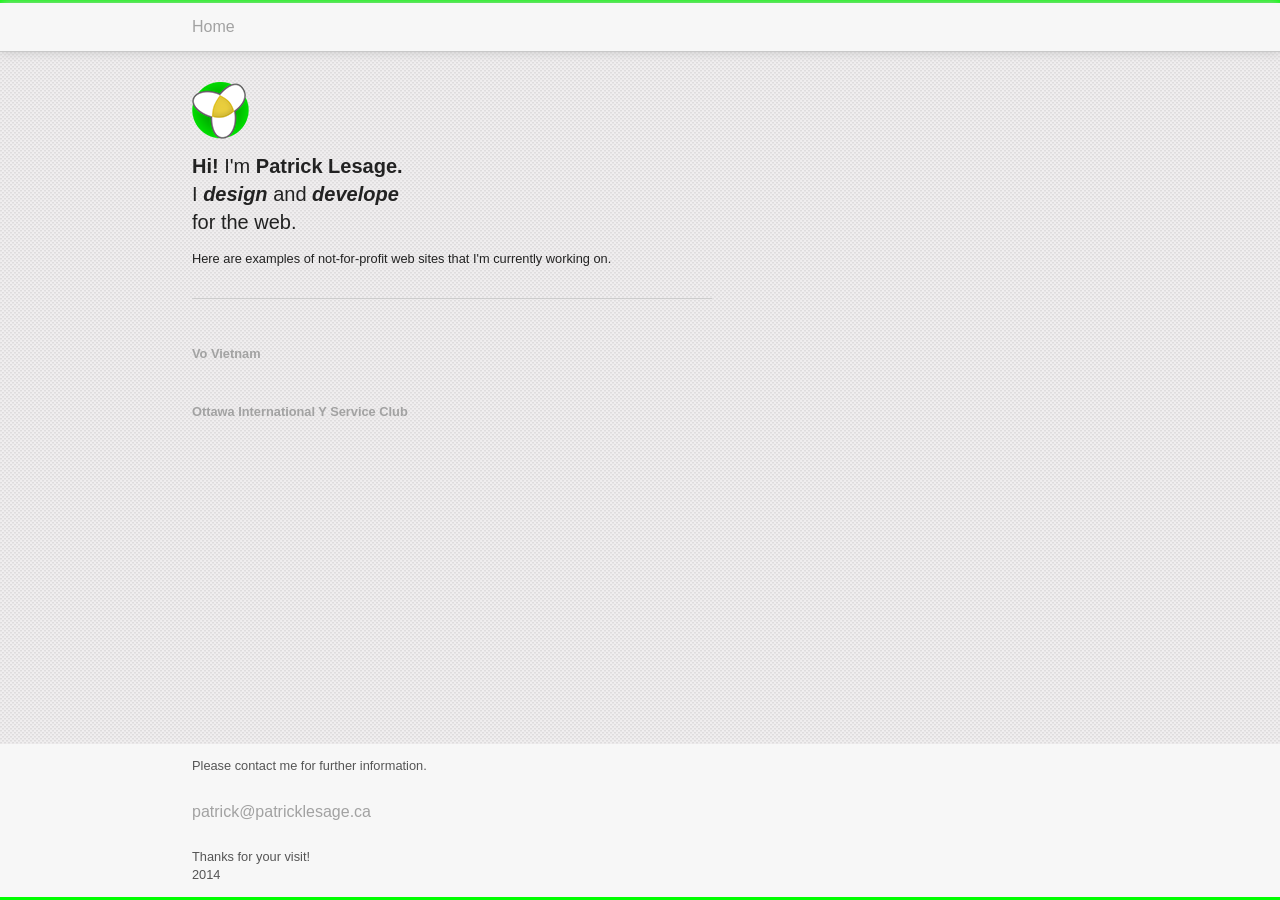
==== index.html @ 4fd1061a "fist commit" ====
<!DOCTYPE html>
<!--[if lt IE 7]>      <html class="no-js lt-ie9 lt-ie8 lt-ie7"> <![endif]-->
<!--[if IE 7]>         <html class="no-js lt-ie9 lt-ie8"> <![endif]-->
<!--[if IE 8]>         <html class="no-js lt-ie9"> <![endif]-->
<!--[if gt IE 8]><!--> <html class="no-js"> <!--<![endif]-->

<!-- 
    _   _. _|_ ._ o  _ |  |   _   _  _.  _,  _     _  _.
   |_) (_|  |  |  | |_ |< |_ (/_ _) (_| (_| (/_ o (_ (_|    
   |                                    ._)
       patrick@patricklesage.ca
 -->



    <head>
        <meta charset="utf-8">
        <meta http-equiv="X-UA-Compatible" content="IE=edge">
        <title>Patrick Lesage</title>
        <meta name="description" content="Patrick Lesage graphic artist web design developer">
        <meta name="viewport" content="width=device-width, initial-scale=1">

        <!-- Place favicon.ico and apple-touch-icon.png in the root directory -->
        <link rel="shortcut icon" href="favicon.ico">

        <link rel="stylesheet" href="css/styles.css">
        <script src="js/vendor/modernizr-2.6.2.min.js"></script>
    </head>
    <body>
        <!--[if lt IE 7]>
            <p class="browsehappy">You are using an <strong>outdated</strong> browser. Please <a href="http://browsehappy.com/">upgrade your browser</a> to improve your experience.</p>
        <![endif]-->

        <!-- Add your site or application content here -->
<!--         <p>Hello world! This is HTML5 Boilerplate.</p>
 -->
<!-- /*\/*\/*\/*\/*\/*\/*\/*\/*\/*\/*\/*\/*\/*\/*\/*\/*\/*\/*\/*\/*\/*\/*\/*\/*\/*\/*\/*\/*\ -->


    
<nav>
    <a href="index.html">Home</a>
</nav>


<header>
    <img src="img/images/apple-touch-icon-57x57-precomposed.png" alt="visual identity" class="logo">
    <h1> <span class="hi">Hi!</span> I'm <span class="me">Patrick Lesage.<br></span> I <span class="fancy">design</span> and <span class="fancy">develope</span><br> for the web.</h1>
    <p>Here are examples of not-for-profit web sites that I'm currently working on.</p>
</header>
    <hr>
<article class="main" >
        <a href="vo.html">
            <h2>Vo Vietnam</h2>
        </a>
        <a href="oiysc.html">
            <h2>Ottawa International Y Service Club</h2>
        </a>


</article>

<footer>
        <p>Please contact me for further information.</p>    
        <a href="mailto:patrick@patricklesage.ca">patrick@patricklesage.ca</a>
        <p>Thanks for your visit! <br>2014</p>
</footer>

















<!-- /*\/*\/*\/*\/*\/*\/*\/*\/*\/*\/*\/*\/*\/*\/*\/*\/*\/*\/*\/*\/*\/*\/*\/*\/*\/*\/*\/*\/*\ -->

        <!-- don't forget to remove the "http:" from the CDN before going online -->
        

        <script src="http://ajax.googleapis.com/ajax/libs/jquery/1.10.2/jquery.min.js"></script>
        <script>window.jQuery || document.write('<script src="js/vendor/jquery-1.10.2.min.js"><\/script>')</script>
        <script src="js/plugins.js"></script>
        <script src="js/main.js"></script>

        <!-- Google Analytics: change UA-XXXXX-X to be your site's ID. -->
        <!-- 
        <script>
            (function(b,o,i,l,e,r){b.GoogleAnalyticsObject=l;b[l]||(b[l]=
            function(){(b[l].q=b[l].q||[]).push(arguments)});b[l].l=+new Date;
            e=o.createElement(i);r=o.getElementsByTagName(i)[0];
            e.src='http://www.google-analytics.com/analytics.js';
            r.parentNode.insertBefore(e,r)}(window,document,'script','ga'));
            ga('create','UA-XXXXX-X');ga('send','pageview');
        </script>
        -->  
   </body>
</html>
---- css/styles.css ----
/*
	www.fontsquirrel.com - FREE fonts for graphic designers
	  _                                                    
	_|_  _  ._  _|_  _  _.     o ._ ._  _  |    _  _  ._ _  
	 |  (_) | |  |_ _> (_| |_| | |  |  (/_ | o (_ (_) | | | 
	                     |                                              
 */
/* *****************************
 OVERLOCK fontfamily style linked 
************************************** */
/* #1 Regular Weight */
@font-face {
  font-family: "Overlock";
  src: url("../fonts/Overlock-Regular.ttf");
}
/* #2 Small Cap */
@font-face {
  font-family: "OverlockSC";
  src: url("../fonts/OverlockSC-Regular.otf");
}
/* ********************************
 DROIDSERIF fontfamily style linked 
************************************** */
/* #1 Regular Weight */
@font-face {
  font-family: "DroidSerif";
  src: url("../fonts/DroidSerif.ttf");
}
/* ********************************
 GREYSCALE_BASIC fontfamily style linked 
************************************** */
/* #1 Regular Weight */
@font-face {
  font-family: "Greyscale_Basic";
  src: url("../fonts/Greyscale_Basic_Regular.ttf");
}
/* ********************************
Freebie: Exo 2.0 - Free Sans Serif Font 
Designed by Nathanael Gama (https://twitter.com/thendiscovered / http://ndiscovered.com/index.php/exo-2-0/) and released for Smashing Magazine and its readers.
************************************** */
/* #1 Regular Weight */
@font-face {
  font-family: "Exo";
  src: url("../fonts/Exo2.0-Regular.otf");
}
/*! normalize.css v1.1.3 | MIT License | git.io/normalize */
/*
 ._   _  ._ ._ _   _. |  o _   _
 | | (_) |  | | | (_| |_ | /_ (/_

*/
/* ==========================================================================
   HTML5 display definitions
   ========================================================================== */
/**
 * Correct `block` display not defined in IE 6/7/8/9 and Firefox 3.
 */
article,
aside,
details,
figcaption,
figure,
footer,
header,
hgroup,
main,
nav,
section,
summary {
  display: block;
}
/**
 * Correct `inline-block` display not defined in IE 6/7/8/9 and Firefox 3.
 */
audio,
canvas,
video {
  display: inline-block;
  *display: inline;
  *zoom: 1;
}
/**
 * Prevent modern browsers from displaying `audio` without controls.
 * Remove excess height in iOS 5 devices.
 */
audio:not([controls]) {
  display: none;
  height: 0;
}
/**
 * Address styling not present in IE 7/8/9, Firefox 3, and Safari 4.
 * Known issue: no IE 6 support.
 */
[hidden] {
  display: none;
}
/* ==========================================================================
   Base
   ========================================================================== */
/**
 * 1. Correct text resizing oddly in IE 6/7 when body `font-size` is set using
 *    `em` units.
 * 2. Prevent iOS text size adjust after orientation change, without disabling
 *    user zoom.
 */
html {
  font-size: 100%;
  /* 1 */
  -ms-text-size-adjust: 100%;
  /* 2 */
  -webkit-text-size-adjust: 100%;
  /* 2 */
}
/**
 * Address `font-family` inconsistency between `textarea` and other form
 * elements.
 */
html,
button,
input,
select,
textarea {
  font-family: sans-serif;
}
/**
 * Address margins handled incorrectly in IE 6/7.
 */
body {
  margin: 0;
}
/* ==========================================================================
   Links
   ========================================================================== */
/**
 * Address `outline` inconsistency between Chrome and other browsers.
 */
a:focus {
  outline: thin dotted;
}
/**
 * Improve readability when focused and also mouse hovered in all browsers.
 */
a:active,
a:hover {
  outline: 0;
}
/* ==========================================================================
   Typography
   ========================================================================== */
/**
 * Address font sizes and margins set differently in IE 6/7.
 * Address font sizes within `section` and `article` in Firefox 4+, Safari 5,
 * and Chrome.
 */
h1 {
  font-size: 2em;
  margin: 0.67em 0;
}
h2 {
  font-size: 1.5em;
  margin: 0.83em 0;
}
h3 {
  font-size: 1.17em;
  margin: 1em 0;
}
h4 {
  font-size: 1em;
  margin: 1.33em 0;
}
h5 {
  font-size: 0.83em;
  margin: 1.67em 0;
}
h6 {
  font-size: 0.67em;
  margin: 2.33em 0;
}
/**
 * Address styling not present in IE 7/8/9, Safari 5, and Chrome.
 */
abbr[title] {
  border-bottom: 1px dotted;
}
/**
 * Address style set to `bolder` in Firefox 3+, Safari 4/5, and Chrome.
 */
b,
strong {
  font-weight: bold;
}
blockquote {
  margin: 1em 40px;
}
/**
 * Address styling not present in Safari 5 and Chrome.
 */
dfn {
  font-style: italic;
}
/**
 * Address differences between Firefox and other browsers.
 * Known issue: no IE 6/7 normalization.
 */
hr {
  -moz-box-sizing: content-box;
  box-sizing: content-box;
  height: 0;
}
/**
 * Address styling not present in IE 6/7/8/9.
 */
mark {
  background: #ff0;
  color: #000;
}
/**
 * Address margins set differently in IE 6/7.
 */
p,
pre {
  margin: 1em 0;
}
/**
 * Correct font family set oddly in IE 6, Safari 4/5, and Chrome.
 */
code,
kbd,
pre,
samp {
  font-family: monospace, serif;
  _font-family: 'courier new', monospace;
  font-size: 1em;
}
/**
 * Improve readability of pre-formatted text in all browsers.
 */
pre {
  white-space: pre;
  white-space: pre-wrap;
  word-wrap: break-word;
}
/**
 * Address CSS quotes not supported in IE 6/7.
 */
q {
  quotes: none;
}
/**
 * Address `quotes` property not supported in Safari 4.
 */
q:before,
q:after {
  content: '';
  content: none;
}
/**
 * Address inconsistent and variable font size in all browsers.
 */
small {
  font-size: 80%;
}
/**
 * Prevent `sub` and `sup` affecting `line-height` in all browsers.
 */
sub,
sup {
  font-size: 75%;
  line-height: 0;
  position: relative;
  vertical-align: baseline;
}
sup {
  top: -0.5em;
}
sub {
  bottom: -0.25em;
}
/* ==========================================================================
   Lists
   ========================================================================== */
/**
 * Address margins set differently in IE 6/7.
 */
dl,
menu,
ol,
ul {
  margin: 1em 0;
}
dd {
  margin: 0 0 0 40px;
}
/**
 * Address paddings set differently in IE 6/7.
 */
menu,
ol,
ul {
  padding: 0 0 0 40px;
}
/**
 * Correct list images handled incorrectly in IE 7.
 */
nav ul,
nav ol {
  list-style: none;
  list-style-image: none;
}
/* ==========================================================================
   Embedded content
   ========================================================================== */
/**
 * 1. Remove border when inside `a` element in IE 6/7/8/9 and Firefox 3.
 * 2. Improve image quality when scaled in IE 7.
 */
img {
  border: 0;
  /* 1 */
  -ms-interpolation-mode: bicubic;
  /* 2 */
}
/**
 * Correct overflow displayed oddly in IE 9.
 */
svg:not(:root) {
  overflow: hidden;
}
/* ==========================================================================
   Figures
   ========================================================================== */
/**
 * Address margin not present in IE 6/7/8/9, Safari 5, and Opera 11.
 */
figure {
  margin: 0;
}
/* ==========================================================================
   Forms
   ========================================================================== */
/**
 * Correct margin displayed oddly in IE 6/7.
 */
form {
  margin: 0;
}
/**
 * Define consistent border, margin, and padding.
 */
fieldset {
  border: 1px solid #c0c0c0;
  margin: 0 2px;
  padding: 0.35em 0.625em 0.75em;
}
/**
 * 1. Correct color not being inherited in IE 6/7/8/9.
 * 2. Correct text not wrapping in Firefox 3.
 * 3. Correct alignment displayed oddly in IE 6/7.
 */
legend {
  border: 0;
  /* 1 */
  padding: 0;
  white-space: normal;
  /* 2 */
  *margin-left: -7px;
  /* 3 */
}
/**
 * 1. Correct font size not being inherited in all browsers.
 * 2. Address margins set differently in IE 6/7, Firefox 3+, Safari 5,
 *    and Chrome.
 * 3. Improve appearance and consistency in all browsers.
 */
button,
input,
select,
textarea {
  font-size: 100%;
  /* 1 */
  margin: 0;
  /* 2 */
  vertical-align: baseline;
  /* 3 */
  *vertical-align: middle;
  /* 3 */
}
/**
 * Address Firefox 3+ setting `line-height` on `input` using `!important` in
 * the UA stylesheet.
 */
button,
input {
  line-height: normal;
}
/**
 * Address inconsistent `text-transform` inheritance for `button` and `select`.
 * All other form control elements do not inherit `text-transform` values.
 * Correct `button` style inheritance in Chrome, Safari 5+, and IE 6+.
 * Correct `select` style inheritance in Firefox 4+ and Opera.
 */
button,
select {
  text-transform: none;
}
/**
 * 1. Avoid the WebKit bug in Android 4.0.* where (2) destroys native `audio`
 *    and `video` controls.
 * 2. Correct inability to style clickable `input` types in iOS.
 * 3. Improve usability and consistency of cursor style between image-type
 *    `input` and others.
 * 4. Remove inner spacing in IE 7 without affecting normal text inputs.
 *    Known issue: inner spacing remains in IE 6.
 */
button,
html input[type="button"],
input[type="reset"],
input[type="submit"] {
  -webkit-appearance: button;
  /* 2 */
  cursor: pointer;
  /* 3 */
  *overflow: visible;
  /* 4 */
}
/**
 * Re-set default cursor for disabled elements.
 */
button[disabled],
html input[disabled] {
  cursor: default;
}
/**
 * 1. Address box sizing set to content-box in IE 8/9.
 * 2. Remove excess padding in IE 8/9.
 * 3. Remove excess padding in IE 7.
 *    Known issue: excess padding remains in IE 6.
 */
input[type="checkbox"],
input[type="radio"] {
  box-sizing: border-box;
  /* 1 */
  padding: 0;
  /* 2 */
  *height: 13px;
  /* 3 */
  *width: 13px;
  /* 3 */
}
/**
 * 1. Address `appearance` set to `searchfield` in Safari 5 and Chrome.
 * 2. Address `box-sizing` set to `border-box` in Safari 5 and Chrome
 *    (include `-moz` to future-proof).
 */
input[type="search"] {
  -webkit-appearance: textfield;
  /* 1 */
  -moz-box-sizing: content-box;
  -webkit-box-sizing: content-box;
  /* 2 */
  box-sizing: content-box;
}
/**
 * Remove inner padding and search cancel button in Safari 5 and Chrome
 * on OS X.
 */
input[type="search"]::-webkit-search-cancel-button,
input[type="search"]::-webkit-search-decoration {
  -webkit-appearance: none;
}
/**
 * Remove inner padding and border in Firefox 3+.
 */
button::-moz-focus-inner,
input::-moz-focus-inner {
  border: 0;
  padding: 0;
}
/**
 * 1. Remove default vertical scrollbar in IE 6/7/8/9.
 * 2. Improve readability and alignment in all browsers.
 */
textarea {
  overflow: auto;
  /* 1 */
  vertical-align: top;
  /* 2 */
}
/* ==========================================================================
   Tables
   ========================================================================== */
/**
 * Remove most spacing between table cells.
 */
table {
  border-collapse: collapse;
  border-spacing: 0;
}
/*! HTML5 Boilerplate v4.3.0 | MIT License | http://h5bp.com/ */
/*
._ _   _. o ._ 
| | | (_| | | |

*/
/*
 * What follows is the result of much research on cross-browser styling.
 * Credit left inline and big thanks to Nicolas Gallagher, Jonathan Neal,
 * Kroc Camen, and the H5BP dev community and team.
 */
/* ==========================================================================
   Base styles: opinionated defaults
   ========================================================================== */
html,
button,
input,
select,
textarea {
  color: #222;
}
html {
  font-size: 1em;
  line-height: 1.4;
}
/*
 * Remove text-shadow in selection highlight: h5bp.com/i
 * These selection rule sets have to be separate.
 * Customize the background color to match your design.
 */
::-moz-selection {
  background: #b3d4fc;
  text-shadow: none;
}
::selection {
  background: #b3d4fc;
  text-shadow: none;
}
/*
 * A better looking default horizontal rule
 */
hr {
  display: block;
  height: 1px;
  border: 0;
  border-top: 1px solid #ccc;
  margin: 1em 0;
  padding: 0;
}
/*
 * Remove the gap between images, videos, audio and canvas and the bottom of
 * their containers: h5bp.com/i/440
 */
audio,
canvas,
img,
video {
  vertical-align: middle;
}
/*
 * Remove default fieldset styles.
 */
fieldset {
  border: 0;
  margin: 0;
  padding: 0;
}
/*
 * Allow only vertical resizing of textareas.
 */
textarea {
  resize: vertical;
}
/* ==========================================================================
   Browse Happy prompt
   ========================================================================== */
.browsehappy {
  margin: 0.2em 0;
  background: #ccc;
  color: #000;
  padding: 0.2em 0;
}
/* ==========================================================================
   Helper classes
   ========================================================================== */
/*
 * Image replacement
 */
.ir {
  background-color: transparent;
  border: 0;
  overflow: hidden;
  /* IE 6/7 fallback */
  *text-indent: -9999px;
}
.ir:before {
  content: "";
  display: block;
  width: 0;
  height: 150%;
}
/*
 * Hide from both screenreaders and browsers: h5bp.com/u
 */
.hidden {
  display: none !important;
  visibility: hidden;
}
/*
 * Hide only visually, but have it available for screenreaders: h5bp.com/v
 */
.visuallyhidden {
  border: 0;
  clip: rect(0 0 0 0);
  height: 1px;
  margin: -1px;
  overflow: hidden;
  padding: 0;
  position: absolute;
  width: 1px;
}
/*
 * Extends the .visuallyhidden class to allow the element to be focusable
 * when navigated to via the keyboard: h5bp.com/p
 */
.visuallyhidden.focusable:active,
.visuallyhidden.focusable:focus {
  clip: auto;
  height: auto;
  margin: 0;
  overflow: visible;
  position: static;
  width: auto;
}
/*
 * Hide visually and from screenreaders, but maintain layout
 */
.invisible {
  visibility: hidden;
}
/*
 * Clearfix: contain floats
 *
 * For modern browsers
 * 1. The space content is one way to avoid an Opera bug when the
 *    `contenteditable` attribute is included anywhere else in the document.
 *    Otherwise it causes space to appear at the top and bottom of elements
 *    that receive the `clearfix` class.
 * 2. The use of `table` rather than `block` is only necessary if using
 *    `:before` to contain the top-margins of child elements.
 */
.clearfix:before,
.clearfix:after {
  content: " ";
  /* 1 */
  display: table;
  /* 2 */
}
.clearfix:after {
  clear: both;
}
/*
 * For IE 6/7 only
 * Include this rule to trigger hasLayout and contain floats.
 */
.clearfix {
  *zoom: 1;
}
/* ==========================================================================
   EXAMPLE Media Queries for Responsive Design.
   These examples override the primary ('mobile first') styles.
   Modify as content requires.
   ========================================================================== */
@media only screen and (min-width: 35em) {
  /* Style adjustments for viewports that meet the condition */
}
@media print, (-o-min-device-pixel-ratio: 5/4), (-webkit-min-device-pixel-ratio: 1.25), (min-resolution: 120dpi) {
  /* Style adjustments for high resolution devices */
}
/* ==========================================================================
   Print styles.
   Inlined to avoid required HTTP connection: h5bp.com/r
   ========================================================================== */
@media print {
  * {
    background: transparent !important;
    color: #000 !important;
    /* Black prints faster: h5bp.com/s */
    box-shadow: none !important;
    text-shadow: none !important;
  }
  a,
  a:visited {
    text-decoration: underline;
  }
  a[href]:after {
    content: " (" attr(href) ")";
  }
  abbr[title]:after {
    content: " (" attr(title) ")";
  }
  /*
     * Don't show links for images, or javascript/internal links
     */
  .ir a:after,
  a[href^="javascript:"]:after,
  a[href^="#"]:after {
    content: "";
  }
  pre,
  blockquote {
    border: 1px solid #999;
    page-break-inside: avoid;
  }
  thead {
    display: table-header-group;
    /* h5bp.com/t */
  }
  tr,
  img {
    page-break-inside: avoid;
  }
  img {
    max-width: 100% !important;
  }
  @page {
    margin: 0.5cm;
  }
  p,
  h2,
  h3 {
    orphans: 3;
    widows: 3;
  }
  h2,
  h3 {
    page-break-after: avoid;
  }
}
/*
                                            
    |\ /| o \/ o ._   _    _. ._   _|  \  / _. ._ o  _. |_  |   _   _ 
    | | | | /\ | | | _)   (_| | | (_|   \/ (_| |  | (_| |_) |_ (/_ _) 

*/
.mono {
  font-family: Monaco, 'Courier New', monospace;
}
.sans {
  font-family: Arial, Helvetica, sans-serif;
  font-weight: normal;
  font-style: normal;
}
.robo {
  font-family: "Greyscale_Basic", Arial, Helvetica, sans-serif;
  font-weight: normal;
  font-style: normal;
}
.exo {
  font-family: "Exo", Arial, Helvetica, sans-serif;
  font-weight: normal;
  font-style: normal;
}
.flow {
  font-family: "DroidSerif", Times, Georgia, serif;
  font-weight: normal;
  font-style: normal;
}
.fun {
  font-family: "Overlock", Arial, Helvetica, sans-serif;
  font-weight: normal;
  font-style: normal;
}
.funSC {
  font-family: "OverlockSC", Arial, Helvetica, sans-serif;
  font-weight: normal;
  font-style: normal;
}
.normal {
  font-weight: normal;
}
.bold {
  font-weight: bold;
}
.black {
  font-weight: bolder;
}
.italic {
  font-style: italic;
}
.title-Type {
  font-family: Arial, Helvetica, sans-serif;
  font-weight: normal;
  font-style: normal;
}
.label-Type {
  font-family: Arial, Helvetica, sans-serif;
  font-weight: normal;
  font-style: normal;
}
.text-Type {
  font-family: Arial, Helvetica, sans-serif;
  font-weight: normal;
  font-style: normal;
}
/*

     _ _|_     |   _   _ 
    _)  |  |_| |_ (/_ _)     
           ._)

*/
body {
  background: url(../img/bg.jpg);
  width: 100%;
  margin: auto;
  border-top: 3px solid #00ff00;
  font-family: Arial, Helvetica, sans-serif;
  font-weight: normal;
  font-style: normal;
}
body h1 {
  font-size: 1.25em;
}
body h2 {
  font-size: .8em;
}
body p {
  font-size: .8em;
}
body a {
  text-decoration: none;
  color: #a2a2a2;
  line-height: 3em;
}
body a:hover {
  color: #3b3b3b;
  background-color: white;
}
body hr {
  width: 70%;
  max-width: 520px;
  margin-left: 15%;
  -webkit-box-shadow: 0 1 0 #c8c8c8;
  -moz-box-shadow: 0 1 0 #c8c8c8;
  box-shadow: 0 1 0 #c8c8c8;
}
nav {
  margin-bottom: 20px;
  background-color: #f7f7f7;
  border-bottom: 1px solid #c8c8c8;
  -webkit-box-shadow: 0 0 10px #c8c8c8;
  -moz-box-shadow: 0 0 10px #c8c8c8;
  box-shadow: 0 0 10px #c8c8c8;
}
nav a {
  padding-left: 15%;
  display: block;
}
header {
  width: 70%;
  margin: auto;
  color: #222222;
  margin: 30px auto;
}
header .logo {
  height: 57px;
}
header h1 {
  font-weight: normal;
}
header span.hi {
  font-weight: bold;
}
header span.me {
  font-weight: bolder;
}
header span.fancy {
  font-weight: bold;
  font-style: italic;
}
header i {
  font-size: .75em;
}
article.main {
  width: 70%;
  margin: 30px auto 0 auto;
}
article.main a h2 {
  margin-left: -20%;
  padding-left: 20%;
  padding-right: 20%;
  width: 100%;
}
article.main a:hover h2 {
  background: rgba(247, 247, 247, 0.5);
}
footer {
  width: 100%;
  position: absolute;
  bottom: 0;
  margin: auto;
  color: #555555;
  background-color: #f7f7f7;
  border-bottom: 3px solid #00ff00;
}
footer p {
  margin-left: 15%;
}
footer a {
  padding-left: 15%;
  display: block;
}
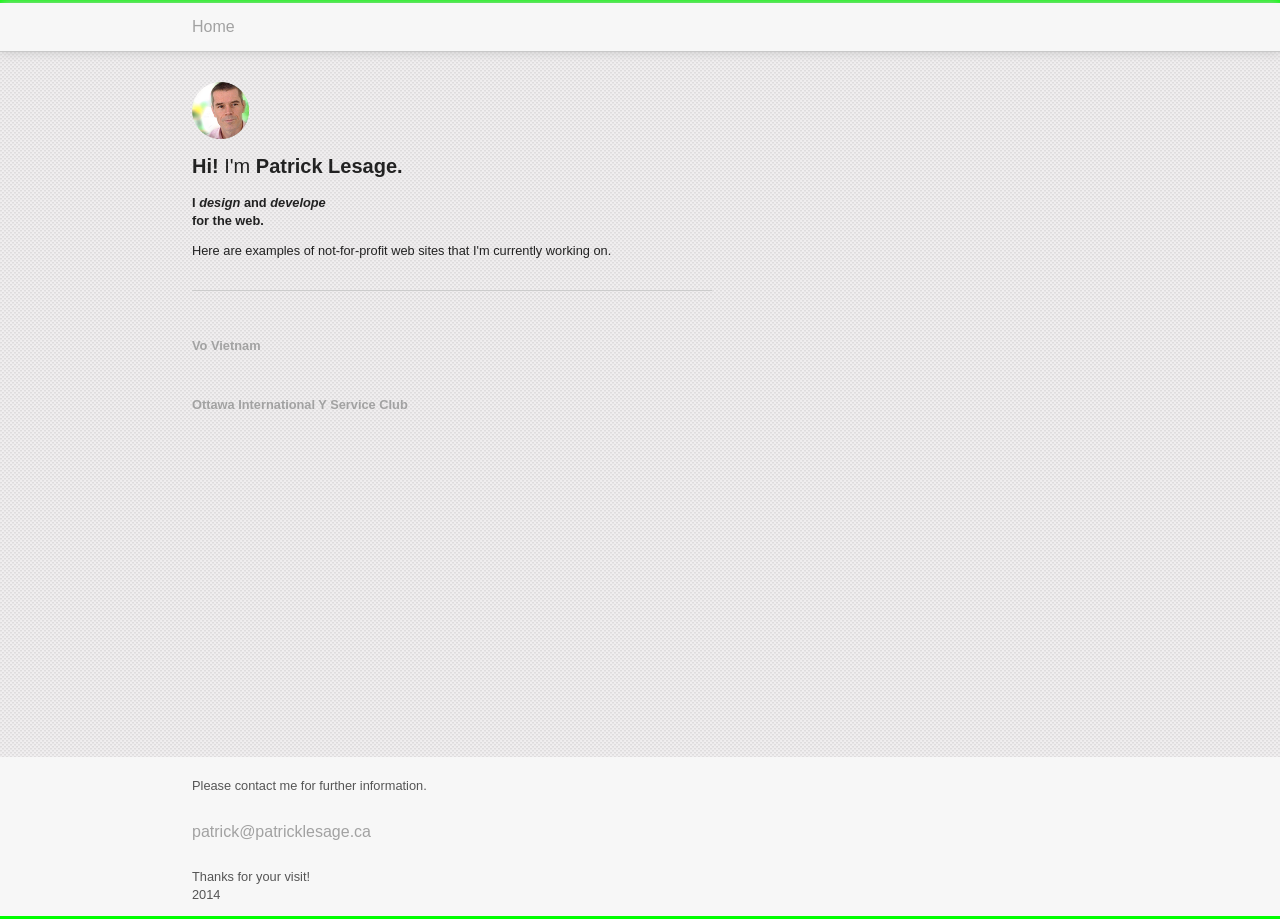
==== commit db6e3af9: "minor corrections" ====
--- a/index.html
+++ b/index.html
@@ -36,7 +36,8 @@
  -->
 <!-- /*\/*\/*\/*\/*\/*\/*\/*\/*\/*\/*\/*\/*\/*\/*\/*\/*\/*\/*\/*\/*\/*\/*\/*\/*\/*\/*\/*\/*\ -->
 
-
+<div class="wrapper">
+    
     
 <nav>
     <a href="index.html">Home</a>
@@ -44,8 +45,13 @@
 
 
 <header>
-    <img src="img/images/apple-touch-icon-57x57-precomposed.png" alt="visual identity" class="logo">
-    <h1> <span class="hi">Hi!</span> I'm <span class="me">Patrick Lesage.<br></span> I <span class="fancy">design</span> and <span class="fancy">develope</span><br> for the web.</h1>
+    <img src="img/Patrick-profile-circle.png" alt="visual identity" class="logo">
+    <h1> 
+        <span class="hi">Hi!</span> I'm <span class="me">Patrick Lesage.</span> <br>
+    </h1>
+    <h2>
+        I <span class="fancy">design</span> and <span class="fancy">develope</span><br> for the web.
+    </h2>
     <p>Here are examples of not-for-profit web sites that I'm currently working on.</p>
 </header>
     <hr>
@@ -57,8 +63,8 @@
             <h2>Ottawa International Y Service Club</h2>
         </a>
 
-
 </article>
+</div>
 
 <footer>
         <p>Please contact me for further information.</p>    
--- a/css/styles.css
+++ b/css/styles.css
@@ -895,13 +895,14 @@
 }
 footer {
   width: 100%;
-  position: absolute;
-  bottom: 0;
   margin: auto;
   color: #555555;
   background-color: #f7f7f7;
   border-bottom: 3px solid #00ff00;
 }
+footer P:first-child {
+  padding-top: 20px;
+}
 footer p {
   margin-left: 15%;
 }
@@ -909,3 +910,25 @@
   padding-left: 15%;
   display: block;
 }
+/* Mostly: http://ryanfait.com/sticky-footer/ */
+* {
+  margin: 0;
+}
+html,
+body {
+  height: 100%;
+}
+.wrapper {
+  min-height: 100%;
+  /* equal to footer height */
+  margin-bottom: -159px;
+}
+.wrapper:after {
+  content: "";
+  display: block;
+}
+footer,
+.wrapper:after {
+  /* .push must be the same height as footer */
+  height: 159px;
+}
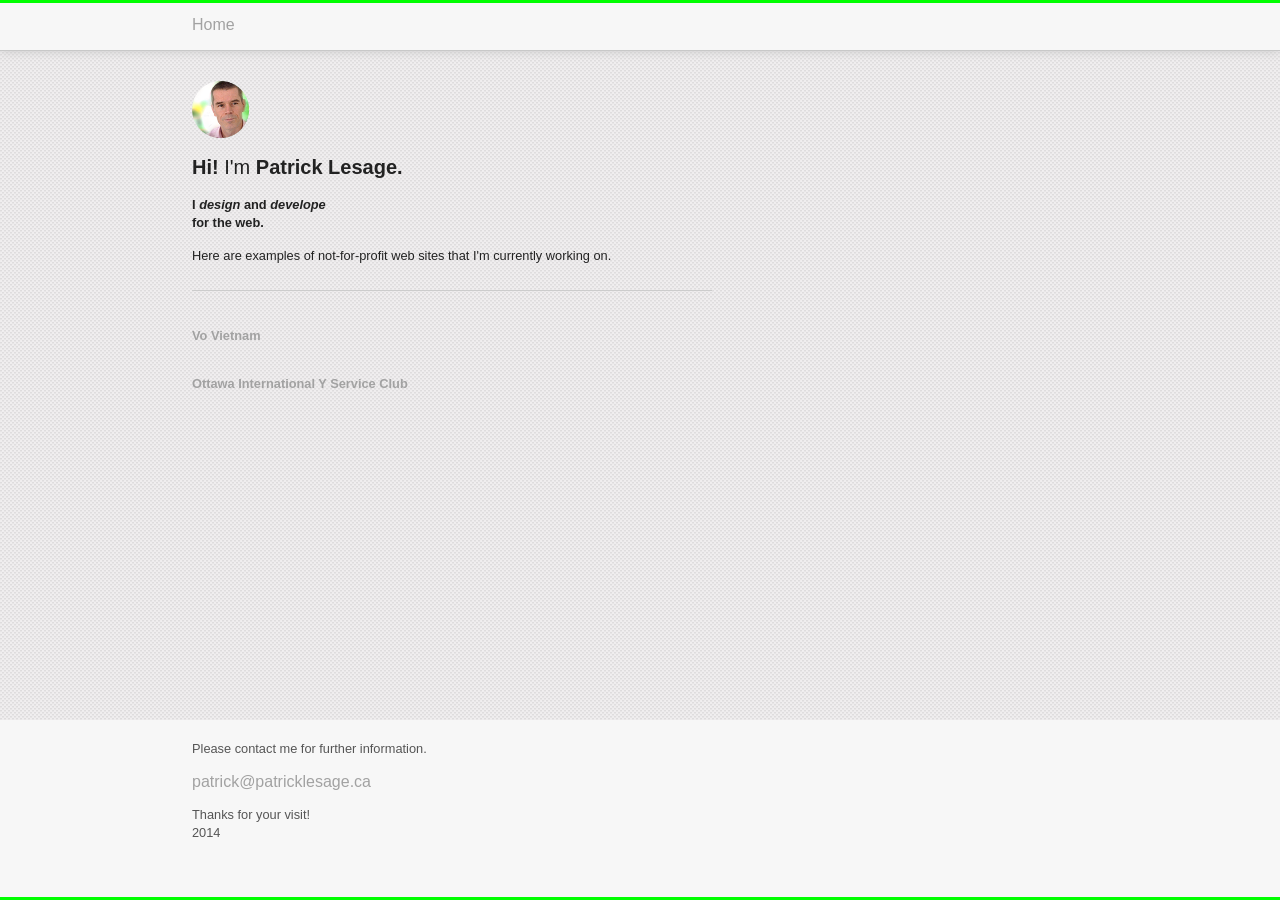
==== commit 3d8f618b: "fit height of browser window" ====
--- a/index.html
+++ b/index.html
@@ -31,12 +31,9 @@
             <p class="browsehappy">You are using an <strong>outdated</strong> browser. Please <a href="http://browsehappy.com/">upgrade your browser</a> to improve your experience.</p>
         <![endif]-->
 
-        <!-- Add your site or application content here -->
-<!--         <p>Hello world! This is HTML5 Boilerplate.</p>
- -->
 <!-- /*\/*\/*\/*\/*\/*\/*\/*\/*\/*\/*\/*\/*\/*\/*\/*\/*\/*\/*\/*\/*\/*\/*\/*\/*\/*\/*\/*\/*\ -->
 
-<div class="wrapper">
+<div id="wrap" class="wrapper">
     
     
 <nav>
@@ -55,7 +52,7 @@
     <p>Here are examples of not-for-profit web sites that I'm currently working on.</p>
 </header>
     <hr>
-<article class="main" >
+<article id="main" class="main" >
         <a href="vo.html">
             <h2>Vo Vietnam</h2>
         </a>
@@ -66,16 +63,11 @@
 </article>
 </div>
 
-<footer>
+<footer id="footer" class="footer">
         <p>Please contact me for further information.</p>    
         <a href="mailto:patrick@patricklesage.ca">patrick@patricklesage.ca</a>
         <p>Thanks for your visit! <br>2014</p>
 </footer>
-
-
-
-
-
 
 
 
--- a/css/styles.css
+++ b/css/styles.css
@@ -812,7 +812,6 @@
   background: url(../img/bg.jpg);
   width: 100%;
   margin: auto;
-  border-top: 3px solid #00ff00;
   font-family: Arial, Helvetica, sans-serif;
   font-weight: normal;
   font-style: normal;
@@ -838,13 +837,19 @@
 body hr {
   width: 70%;
   max-width: 520px;
+  margin: 0;
   margin-left: 15%;
   -webkit-box-shadow: 0 1 0 #c8c8c8;
   -moz-box-shadow: 0 1 0 #c8c8c8;
   box-shadow: 0 1 0 #c8c8c8;
 }
+#wrap.wrapper h1,
+#wrap.wrapper h2,
+#wrap.wrapper p,
+#wrap.wrapper a {
+  margin: 0 auto;
+}
 nav {
-  margin-bottom: 20px;
   background-color: #f7f7f7;
   border-bottom: 1px solid #c8c8c8;
   -webkit-box-shadow: 0 0 10px #c8c8c8;
@@ -852,6 +857,10 @@
   box-shadow: 0 0 10px #c8c8c8;
 }
 nav a {
+  -webkit-box-shadow: inset 0 3px 0 0 #00ff00;
+  -moz-box-shadow: inset 0 3px 0 0 #00ff00;
+  box-shadow: inset 0 3px 0 0 #00ff00;
+  padding: 1px 0;
   padding-left: 15%;
   display: block;
 }
@@ -859,13 +868,15 @@
   width: 70%;
   margin: auto;
   color: #222222;
-  margin: 30px auto;
+  margin: 0 auto;
+  padding-top: 30px;
 }
 header .logo {
   height: 57px;
 }
 header h1 {
   font-weight: normal;
+  padding: 15px 0;
 }
 header span.hi {
   font-weight: bold;
@@ -880,15 +891,13 @@
 header i {
   font-size: .75em;
 }
+header p {
+  padding: 15px 0 25px;
+}
 article.main {
   width: 70%;
-  margin: 30px auto 0 auto;
-}
-article.main a h2 {
-  margin-left: -20%;
-  padding-left: 20%;
-  padding-right: 20%;
-  width: 100%;
+  margin: 0 auto 0 auto;
+  padding-top: 20px;
 }
 article.main a:hover h2 {
   background: rgba(247, 247, 247, 0.5);
@@ -898,37 +907,84 @@
   margin: auto;
   color: #555555;
   background-color: #f7f7f7;
-  border-bottom: 3px solid #00ff00;
+  -webkit-box-shadow: inset 0 -3px 0 0 #00ff00;
+  -moz-box-shadow: inset 0 -3px 0 0 #00ff00;
+  box-shadow: inset 0 -3px 0 0 #00ff00;
 }
 footer P:first-child {
   padding-top: 20px;
 }
 footer p {
   margin-left: 15%;
+  margin-top: 0;
+  margin-bottom: 0;
 }
 footer a {
   padding-left: 15%;
   display: block;
-}
-/* Mostly: http://ryanfait.com/sticky-footer/ */
+  margin-top: 0;
+  margin-bottom: 0;
+}
+/*
+
+* {
+	margin: 0;
+}
+html, body {
+	height: 100%;
+}
+.wrapper {
+	min-height: 100%;
+	height: auto !important;
+	height: 100%;
+	margin: 0 auto -152px; // the bottom margin is the negative value of the footer's height
+}
+.footer, .push {
+	height: 152px; // .push must be the same height as .footer 
+}
+*/
+/*
+
+Sticky Footer by Ryan Fait
+http://ryanfait.com/
+
+*/
 * {
   margin: 0;
+  padding: 0;
 }
 html,
 body {
   height: 100%;
 }
-.wrapper {
+#wrap {
   min-height: 100%;
-  /* equal to footer height */
-  margin-bottom: -159px;
-}
-.wrapper:after {
+}
+#main {
+  overflow: auto;
+  padding-bottom: 180px;
+}
+#footer {
+  position: relative;
+  margin-top: -180px;
+  height: 180px;
+  clear: both;
+}
+body:before {
   content: "";
-  display: block;
-}
-footer,
-.wrapper:after {
-  /* .push must be the same height as footer */
-  height: 159px;
-}
+  height: 100%;
+  float: left;
+  width: 0;
+  margin-top: -32767px;
+}
+/* IMPORTANT
+
+You also need to include this conditional style in the <head> of your HTML file to feed this style to IE 6 and lower and 8 and higher.
+
+<!--[if !IE 7]>
+	<style type="text/css">
+		#wrap {display:table;height:100%}
+	</style>
+<![endif]-->
+
+*/
